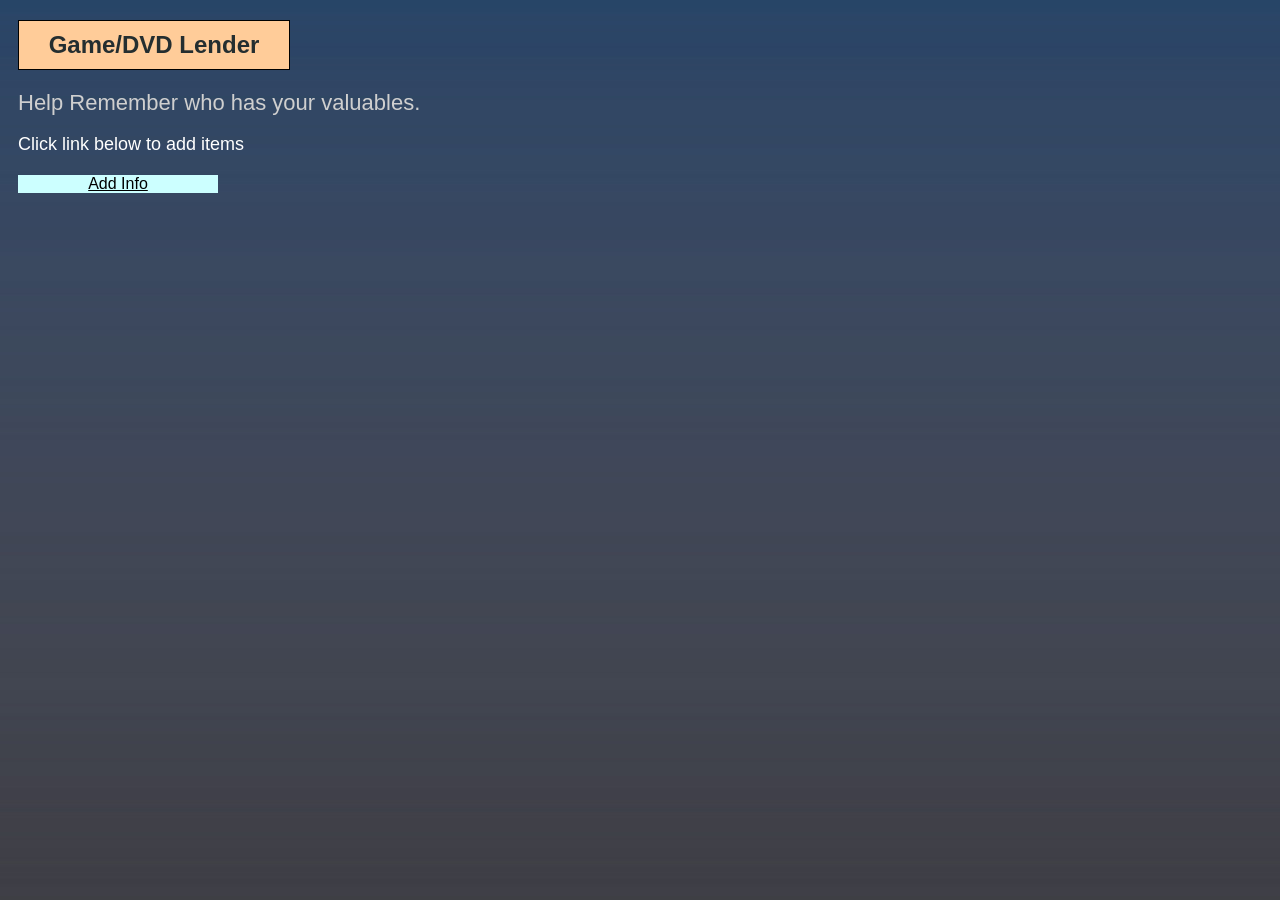
==== index.html @ 1b8db1df "added initial files" ====
<!DOCTYPE html>
<!-- Yusef Hassan -->
<!-- VFW 0412 -->
<!-- Project 3 -->
<html>
	<head>
		<meta charset="UTF-8"/>
		<meta name="description" content=""/>
		<meta name="keywords" content=""/>
		<meta name="robots" content="noindex, nofollow" />
		<meta name="viewport" content="user-scalable=no, width=device-width"/>
		<title> Game&#47;DVD Lender </title>		
		<link href="styles.css" rel="stylesheet" type="text/css"/>
	</head>
	<body>
		<header>
			<h1> Game&#47;DVD Lender </h1>
			<h2> Help Remember who has your valuables.</h2>
		</header>
		<p>Click link below to add items</p>
		<nav>
			<a href="additem.html" title="addInfo">Add Info</a>
		</nav>
	</body>
</html>
---- styles.css ----
/*

Yusef Hassan
VFW 0412
Project 3

*/




body
{
	background-image:url('gradient.jpg');
	background-repeat:repeat-x;
}

h1{
	font: 24px helvetica;
	margin: 20px 10px;
	padding: 10px;
	font-weight: bold;
	border: 1px solid black;
	width: 250px;
	color: #242e30;
	background-color: #ffcc99;
	text-align: center
}

h2{
	font: 22px Arial;
	margin-left: 10px;
	color: #cfcfcf;
}

p{
	font: 18px Arial;
	margin-left: 10px;
	color: white
}

a{
	display: block;
	font: 16px Arial;
	margin: 20px 10px;
	width: 200px;
	color: #000000;
	background-color: #ccffff;		
	text-align: center;

}

a:hover{
	color: olive;
}

legend{
	background-color: #cfcfcf;
	padding-top: 2px ;
	margin-top: 20px;
	margin-left: -13px;
	border: 1px solid black;
	
}


fieldset{
	font: 18px times ;
	margin: 30px 10px;
	background: #99cc99;

}

label{
	color: #000000;
	padding-top: 10px
}

ul{
	list-style-image: url('arrow.jpg');
	color: red;
	
	

}
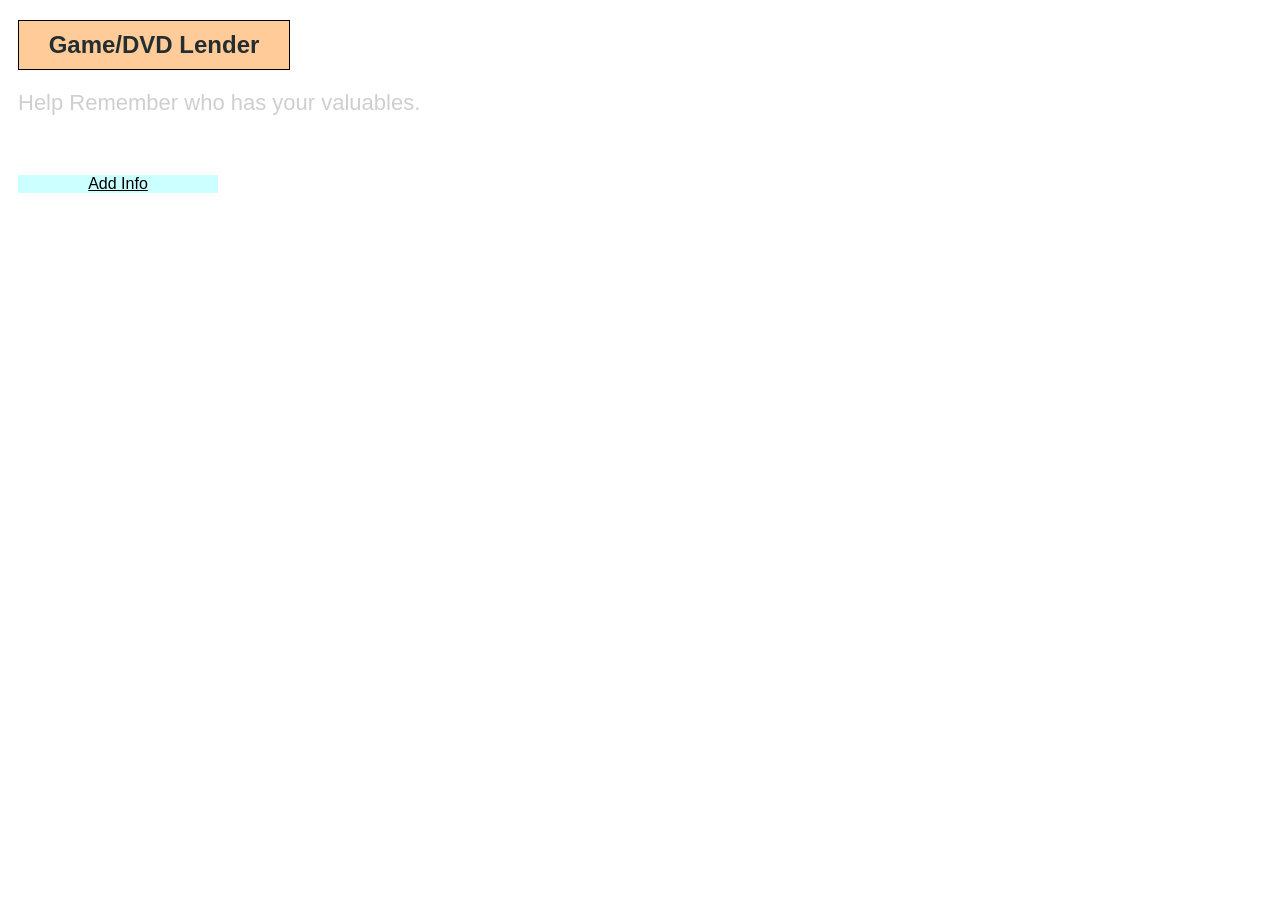
==== commit f92214c6: "added folder, cleaned up the view of the folders" ====
--- a/index.html
+++ b/index.html
@@ -1,7 +1,7 @@
 <!DOCTYPE html>
 <!-- Yusef Hassan -->
 <!-- VFW 0412 -->
-<!-- Project 3 -->
+<!-- Project 4 -->
 <html>
 	<head>
 		<meta charset="UTF-8"/>
--- a/styles.css
+++ b/styles.css
@@ -2,7 +2,7 @@
 
 Yusef Hassan
 VFW 0412
-Project 3
+Project 4
 
 */
 
@@ -11,7 +11,7 @@
 
 body
 {
-	background-image:url('gradient.jpg');
+	background-image:url('/Users/Bioassassin/Desktop/vfw-project-4/jpgfolder/gradient.jpg');
 	background-repeat:repeat-x;
 }
 
@@ -77,7 +77,7 @@
 }
 
 ul{
-	list-style-image: url('arrow.jpg');
+	list-style-image: url('/Users/Bioassassin/Desktop/vfw-project-4/jpgfolder/arrow.jpg');
 	color: red;
 	
 	
